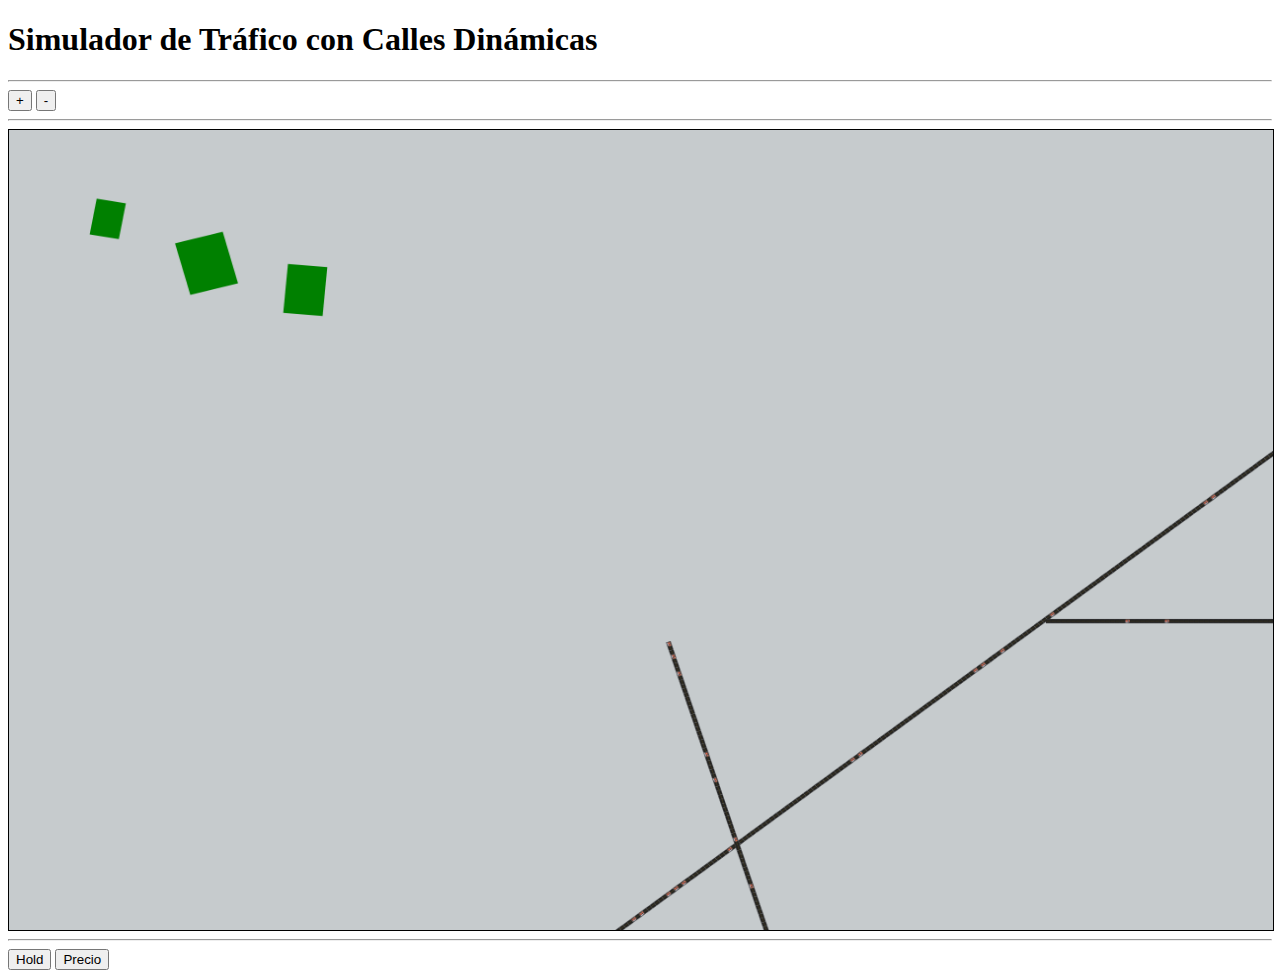
==== Problems_3/Estructura.html @ f2c615fe "Solucion de problema de tilling, uso de CANVAS en lugar de DOM y ajustes con boostrap 5." ====
<!DOCTYPE html>
<html lang="es">
<head>
  <meta charset="UTF-8">
  <meta name="viewport" content="width=device-width, initial-scale=1.0">
  <title>Simulador de Calles Dinámicas</title>
  <link href="https://cdn.jsdelivr.net/npm/bootstrap@5.3.0/dist/css/bootstrap.min.css" rel="stylesheet"
    integrity="sha384-9ndCyUaIbzAi2FUVXJi0CjmCapSmO7SnpJef0486qhLnuZ2cdeRhO02iuK6FUUVM" crossorigin="anonymous">
  <link rel="stylesheet" href="estilos.css">
</head>

<body>
  <div class="container-fluid vh-100 d-flex flex-column">
    <div class="row">
      <div class="col-12">
        <h1 class="text-center">Simulador de Tráfico con Calles Dinámicas</h1>
      </div>
    </div>
    <hr>
    <div class="row">
      <div class="col-12 d-flex justify-content-center">
        <button id="zoomIn" class="btn btn-secondary mx-2">+</button>
        <button id="zoomOut" class="btn btn-secondary mx-2">-</button>
      </div>
    </div>
    <hr>
    <div class="row flex-grow-1">
      <div class="col-12 d-flex justify-content-center">
        <div class="canvas-container">  <canvas id="simuladorCanvas"></canvas>
        </div>
      </div>
    </div>
    <hr>
    <div class="row">
      <div class="col-12 d-flex justify-content-center">
        <button class="btn btn-primary mx-2">Hold</button>
        <button class="btn btn-primary mx-2">Precio</button>
      </div>
    </div>
  </div>

  <script src="trafico.js"></script>
</body>
</html>
---- Problems_3/estilos.css ----
/* estilos.css */


.cuadro.carro {
    background-image: url('carro.png');
    background-size: contain;
    /* Asegura que la imagen se ajuste dentro del cuadro */
    background-repeat: no-repeat;
    /* Evita que la imagen se repita */
    background-position: center;
    /* Centra la imagen dentro del cuadro */
}

.canvas-container {
    width: 100%; /* Ajusta el ancho del contenedor según tus necesidades */
    max-width: 1300px; /*  Ancho máximo del contenedor */
    height: 800px; /* Ajusta la altura del contenedor según tus necesidades */
    border: 1px solid black; /* Borde del contenedor */
    position: relative; /* Para que el canvas se posicione dentro del contenedor */
    overflow: hidden;
}
  
#simuladorCanvas {
    width: 100%; 
    height: 100%;
    position: absolute; /* Para que el canvas ocupe todo el espacio del contenedor */
    touch-action: none; /* Desactiva gestos de zoom del navegador */
}
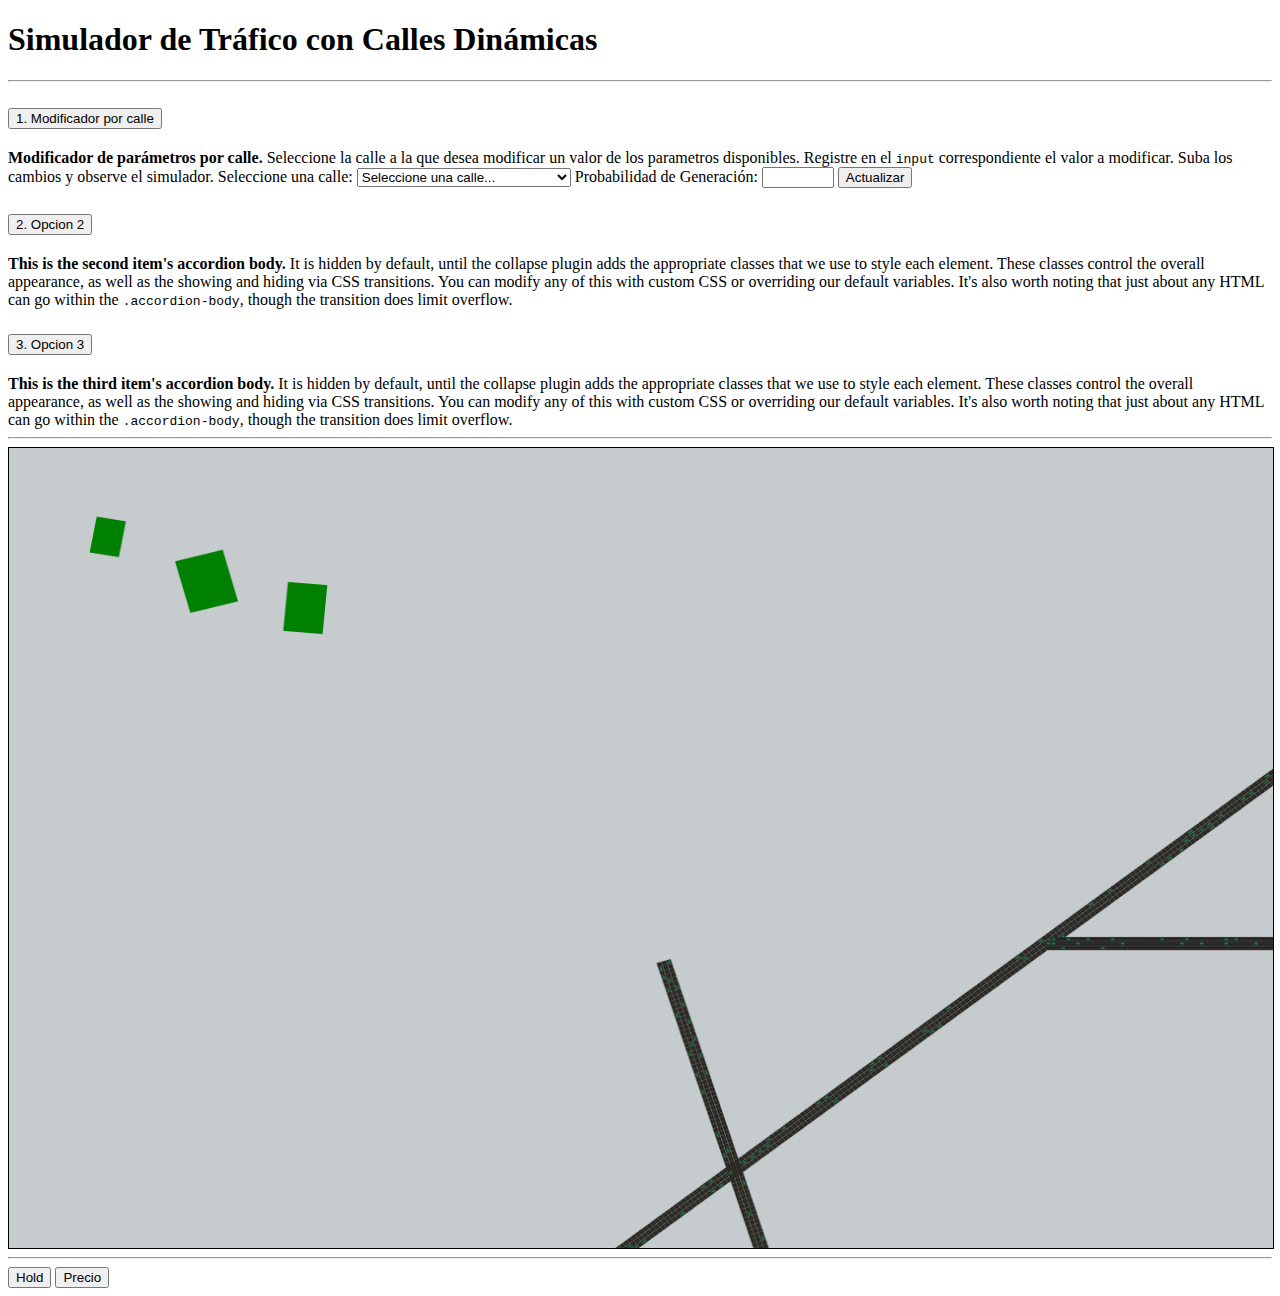
==== commit e765988d: "Se agrego luminosidad a las calles, se uso canvas y aumento de carriles a conveniencia, ademas, se p" ====
--- a/Problems_3/Estructura.html
+++ b/Problems_3/Estructura.html
@@ -18,9 +18,56 @@
     </div>
     <hr>
     <div class="row">
-      <div class="col-12 d-flex justify-content-center">
-        <button id="zoomIn" class="btn btn-secondary mx-2">+</button>
-        <button id="zoomOut" class="btn btn-secondary mx-2">-</button>
+      <div class="col-12">
+        <div class="accordion" id="accordionPanelsStayOpenExample">
+          <div class="accordion-item">
+            <h2 class="accordion-header" id="panelsStayOpen-headingOne">
+              <button class="accordion-button" type="button" data-bs-toggle="collapse" data-bs-target="#panelsStayOpen-collapseOne" aria-expanded="true" aria-controls="panelsStayOpen-collapseOne">
+                1. Modificador por calle
+              </button>
+            </h2>
+            <div id="panelsStayOpen-collapseOne" class="accordion-collapse collapse show" aria-labelledby="panelsStayOpen-headingOne">
+              <div class="accordion-body">
+                <strong>Modificador de parámetros por calle.</strong> Seleccione la calle a la que desea modificar un valor de los parametros disponibles. Registre en el <code>input</code> correspondiente el valor a modificar. Suba los cambios y observe el simulador.
+                <!-- Selección de calles -->
+                <label for="selectCalle" class="form-label mt-3">Seleccione una calle:</label>
+                <select id="selectCalle" class="form-select">
+                  <option value="">Seleccione una calle...</option>
+                </select>
+                <!-- Modificación de probabilidadGeneracion -->
+                <label for="inputProbabilidad" class="form-label mt-3">Probabilidad de Generación:</label>
+                <input type="number" id="inputProbabilidad" class="form-control" min="0" max="1" step="0.01">
+
+                <button id="btnActualizarCalle" class="btn btn-primary mt-3">Actualizar</button>
+              </div>
+              
+            </div>
+          </div>
+          <div class="accordion-item">
+            <h2 class="accordion-header" id="panelsStayOpen-headingTwo">
+              <button class="accordion-button collapsed" type="button" data-bs-toggle="collapse" data-bs-target="#panelsStayOpen-collapseTwo" aria-expanded="false" aria-controls="panelsStayOpen-collapseTwo">
+                2. Opcion 2
+              </button>
+            </h2>
+            <div id="panelsStayOpen-collapseTwo" class="accordion-collapse collapse" aria-labelledby="panelsStayOpen-headingTwo">
+              <div class="accordion-body">
+                <strong>This is the second item's accordion body.</strong> It is hidden by default, until the collapse plugin adds the appropriate classes that we use to style each element. These classes control the overall appearance, as well as the showing and hiding via CSS transitions. You can modify any of this with custom CSS or overriding our default variables. It's also worth noting that just about any HTML can go within the <code>.accordion-body</code>, though the transition does limit overflow.
+              </div>
+            </div>
+          </div>
+          <div class="accordion-item">
+            <h2 class="accordion-header" id="panelsStayOpen-headingThree">
+              <button class="accordion-button collapsed" type="button" data-bs-toggle="collapse" data-bs-target="#panelsStayOpen-collapseThree" aria-expanded="false" aria-controls="panelsStayOpen-collapseThree">
+                3. Opcion 3
+              </button>
+            </h2>
+            <div id="panelsStayOpen-collapseThree" class="accordion-collapse collapse" aria-labelledby="panelsStayOpen-headingThree">
+              <div class="accordion-body">
+                <strong>This is the third item's accordion body.</strong> It is hidden by default, until the collapse plugin adds the appropriate classes that we use to style each element. These classes control the overall appearance, as well as the showing and hiding via CSS transitions. You can modify any of this with custom CSS or overriding our default variables. It's also worth noting that just about any HTML can go within the <code>.accordion-body</code>, though the transition does limit overflow.
+              </div>
+            </div>
+          </div>
+        </div>
       </div>
     </div>
     <hr>
@@ -40,5 +87,7 @@
   </div>
 
   <script src="trafico.js"></script>
+  <link href="https://cdn.jsdelivr.net/npm/bootstrap@5.0.2/dist/css/bootstrap.min.css" rel="stylesheet" integrity="sha384-EVSTQN3/azprG1Anm3QDgpJLIm9Nao0Yz1ztcQTwFspd3yD65VohhpuuCOmLASjC" crossorigin="anonymous">
+<script src="https://cdn.jsdelivr.net/npm/bootstrap@5.0.2/dist/js/bootstrap.bundle.min.js" integrity="sha384-MrcW6ZMFYlzcLA8Nl+NtUVF0sA7MsXsP1UyJoMp4YLEuNSfAP+JcXn/tWtIaxVXM" crossorigin="anonymous"></script>
 </body>
 </html>--- a/Problems_3/estilos.css
+++ b/Problems_3/estilos.css
@@ -1,15 +1,16 @@
 /* estilos.css */
 
 
+/*
 .cuadro.carro {
     background-image: url('carro.png');
     background-size: contain;
-    /* Asegura que la imagen se ajuste dentro del cuadro */
+    // Asegura que la imagen se ajuste dentro del cuadro 
     background-repeat: no-repeat;
-    /* Evita que la imagen se repita */
+    // Evita que la imagen se repita 
     background-position: center;
-    /* Centra la imagen dentro del cuadro */
-}
+    // Centra la imagen dentro del cuadro
+}*/
 
 .canvas-container {
     width: 100%; /* Ajusta el ancho del contenedor según tus necesidades */
@@ -25,4 +26,9 @@
     height: 100%;
     position: absolute; /* Para que el canvas ocupe todo el espacio del contenedor */
     touch-action: none; /* Desactiva gestos de zoom del navegador */
+}
+
+/* Para ocultar elementos del menú */
+.d-none {
+    display: none;
 }